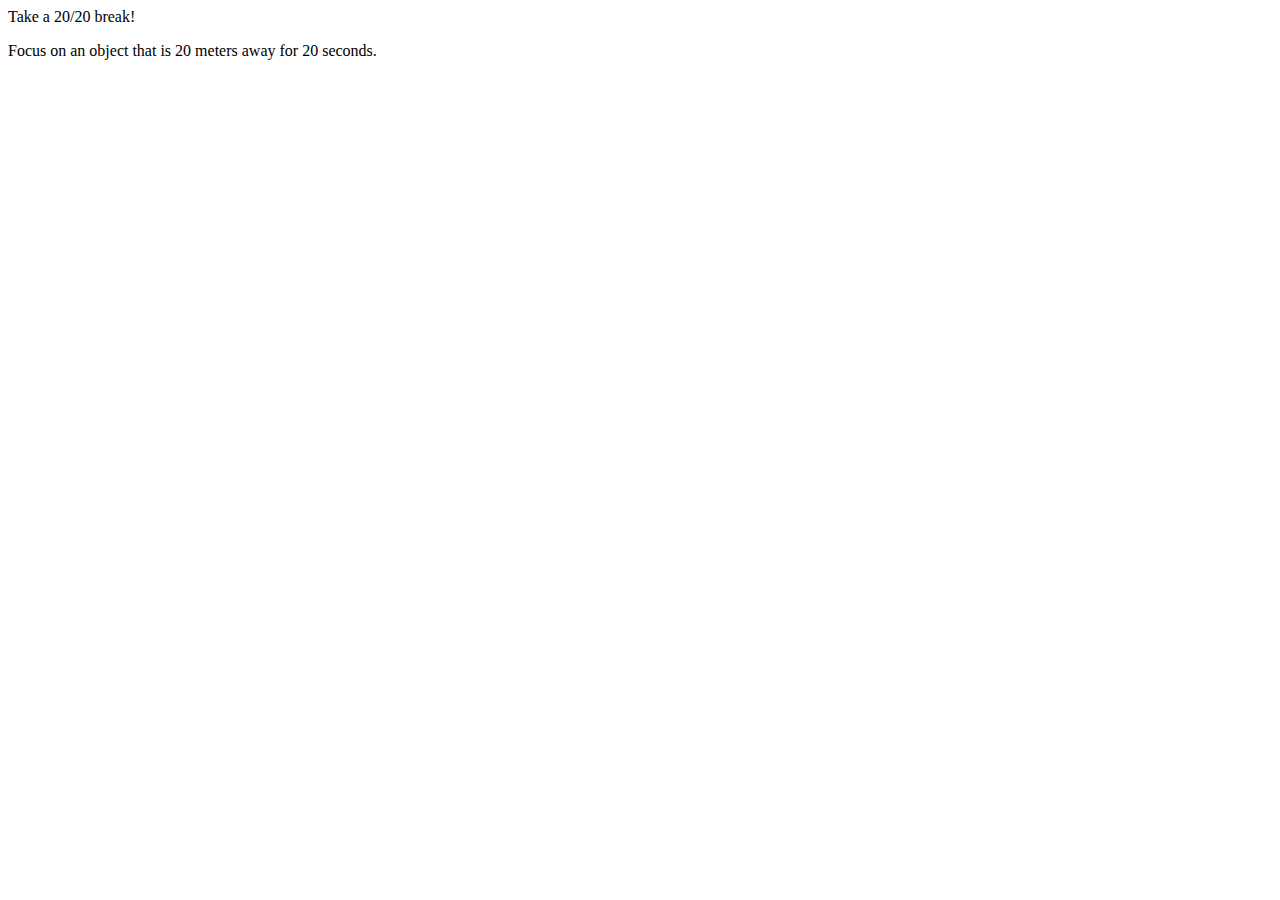
==== break.html @ 921eb8fc "Updated the name of the application and the copyright year" ====
<html>
    <head>
        <title>Take a 20/20 Break!</title>
        <!-- @copyright 2013 Kevin Thackorie <http://www.github.com/kevin-thackorie -->
    </head>
    <body>	
        
        <p>Take a 20/20 break!</p>
        <p>Focus on an object that is 20 meters away for 20 seconds.</p>
        <p id="remaining"></p>
        
        <script type="text/javascript">
            // @var integer The duration of the break in seconds. 5 seconds added to allow the user to read the instructions
            var j = 25;
            
            // @var element The dynamic <p> tag
            var p = document.getElementById('remaining');
            
            // start counting down to the end of the break
            window.setInterval(function() {
                if (j > 0) {
                        j--;
                        
                        // if the counter is still in the 5 second "overtime"...
                        if (j > 20) {
                            // show a countdown to the start of the break
                            p.innerHTML = 'Break starts in ' + (25 - j) + ' seconds...';
                        } else {
                            // show the seconds left in the actual break
                            p.innerHTML = 'You still have ' + j + ' seconds remaining.';
                        }
                }
                else {
                        // the break is over, so close the window
                        window.close();
                }
            }, 1000);
        </script>
        
    </body>
</html>
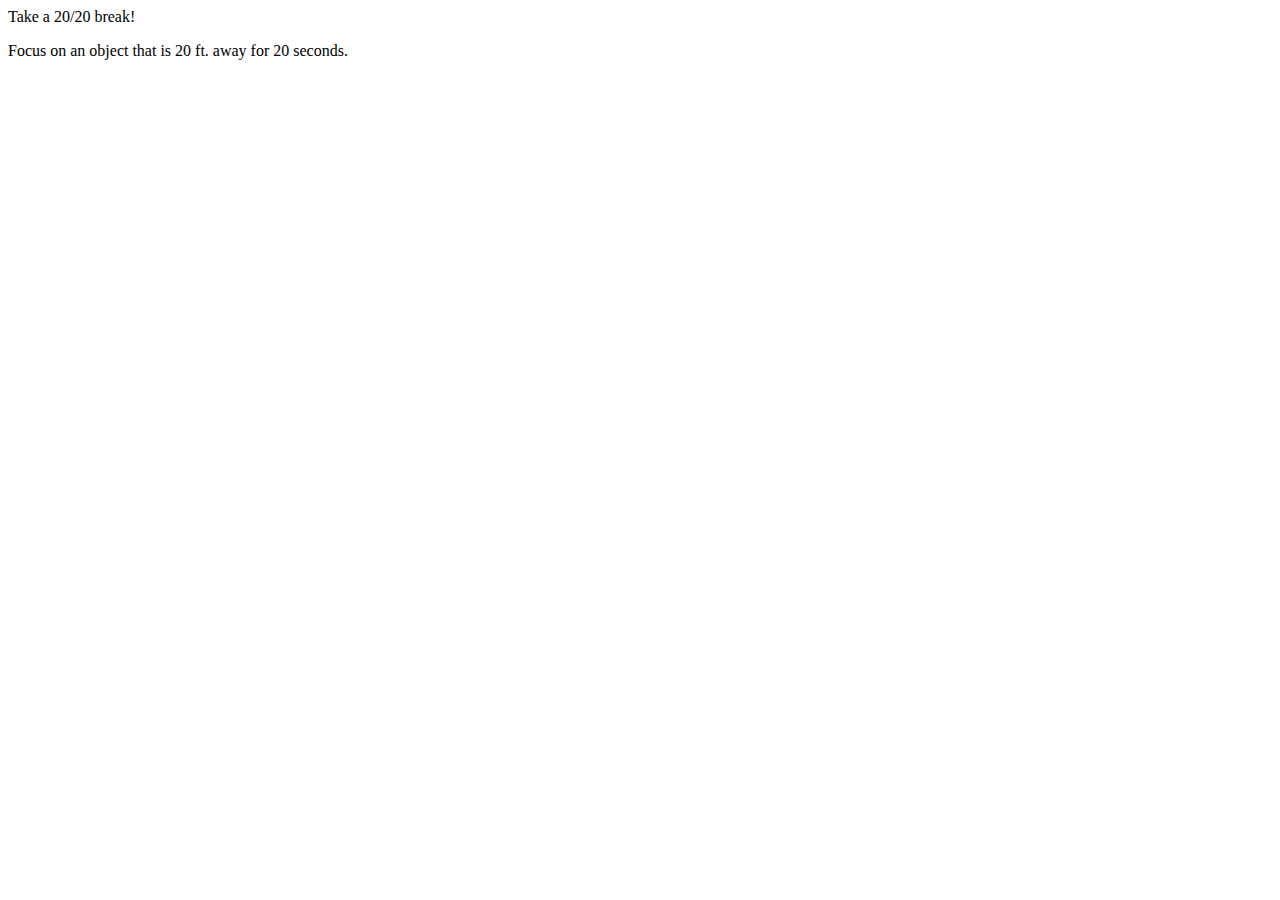
==== commit bb1f6bdb: "Updated wording - most significant of which was changing meters to ft. Instructions for installation" ====
--- a/break.html
+++ b/break.html
@@ -6,7 +6,7 @@
     <body>	
         
         <p>Take a 20/20 break!</p>
-        <p>Focus on an object that is 20 meters away for 20 seconds.</p>
+        <p>Focus on an object that is 20 ft. away for 20 seconds.</p>
         <p id="remaining"></p>
         
         <script type="text/javascript">
@@ -16,7 +16,7 @@
             // @var element The dynamic <p> tag
             var p = document.getElementById('remaining');
             
-            // start counting down to the end of the break
+            // start counting down, second by second, to the end of the break
             window.setInterval(function() {
                 if (j > 0) {
                         j--;
@@ -24,7 +24,11 @@
                         // if the counter is still in the 5 second "overtime"...
                         if (j > 20) {
                             // show a countdown to the start of the break
-                            p.innerHTML = 'Break starts in ' + (25 - j) + ' seconds...';
+                            p.innerHTML = 'Break starts in ' + (j - 20) + ' seconds...';
+                        } else if (j ==20) {
+                            p.innerHTML = "Start your vision break!";
+                        } else if (j == 0) {
+                            p.innerHTML = "Break is over.";
                         } else {
                             // show the seconds left in the actual break
                             p.innerHTML = 'You still have ' + j + ' seconds remaining.';
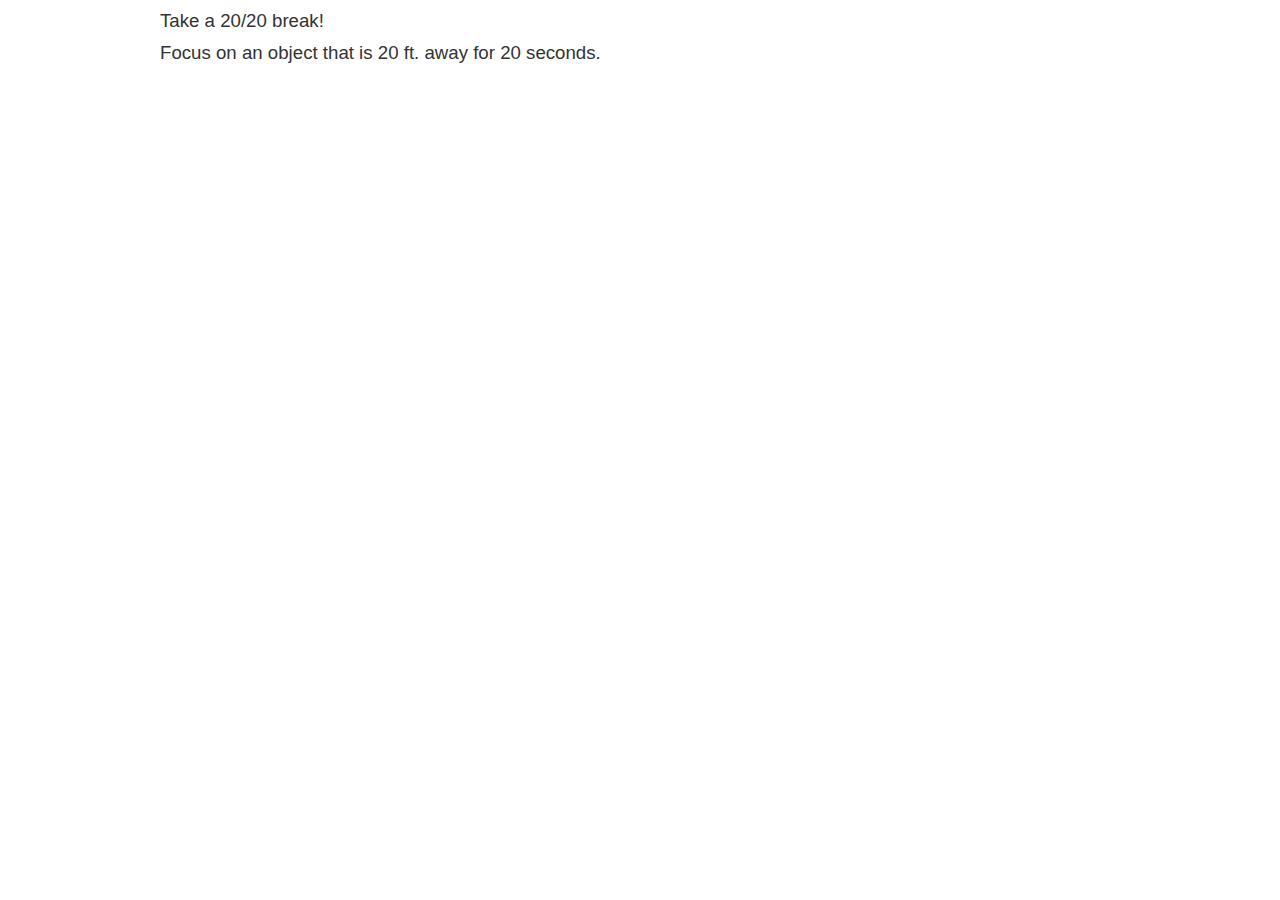
==== commit 26e25675: "Added CSS styling via an external stylesheet" ====
--- a/break.html
+++ b/break.html
@@ -2,13 +2,14 @@
     <head>
         <title>Take a 20/20 Break!</title>
         <!-- @copyright 2013 Kevin Thackorie <http://www.github.com/kevin-thackorie -->
+        <link type="text/css" rel="stylesheet" href="base.css" />
     </head>
     <body>	
-        
-        <p>Take a 20/20 break!</p>
-        <p>Focus on an object that is 20 ft. away for 20 seconds.</p>
-        <p id="remaining"></p>
-        
+        <div id="wrapper">
+            <p>Take a 20/20 break!</p>
+            <p>Focus on an object that is 20 ft. away for 20 seconds.</p>
+            <p id="remaining"></p>
+        </div>
         <script type="text/javascript">
             // @var integer The duration of the break in seconds. 5 seconds added to allow the user to read the instructions
             var j = 25;
@@ -24,14 +25,14 @@
                         // if the counter is still in the 5 second "overtime"...
                         if (j > 20) {
                             // show a countdown to the start of the break
-                            p.innerHTML = 'Break starts in ' + (j - 20) + ' seconds...';
+                            p.innerHTML = 'Break starts in <span id="time">' + (j - 20) + '</span>  seconds...';
                         } else if (j ==20) {
                             p.innerHTML = "Start your vision break!";
                         } else if (j == 0) {
                             p.innerHTML = "Break is over.";
                         } else {
                             // show the seconds left in the actual break
-                            p.innerHTML = 'You still have ' + j + ' seconds remaining.';
+                            p.innerHTML = 'You still have <span id="time">' + j + '</span> seconds remaining.';
                         }
                 }
                 else {
@@ -40,6 +41,5 @@
                 }
             }, 1000);
         </script>
-        
     </body>
-</html>
+</html>--- a/base.css
+++ b/base.css
@@ -0,0 +1,28 @@
+/* Reset default browser margins and padding */
+* {
+    margin: 0;
+    padding: 0;
+}
+
+body {
+    text-align: center; /* to allow centering of the page in IE6 */
+}
+
+#wrapper {
+    width: 960px;
+    margin: 0 auto;
+    
+    text-align: left;
+    
+    font-family: Helvetica, sans-serif;
+    font-size: 14pt;
+    color: #333;
+}
+
+p {
+    margin:10px 0;
+}
+
+#time {
+    font-size: 150%;
+}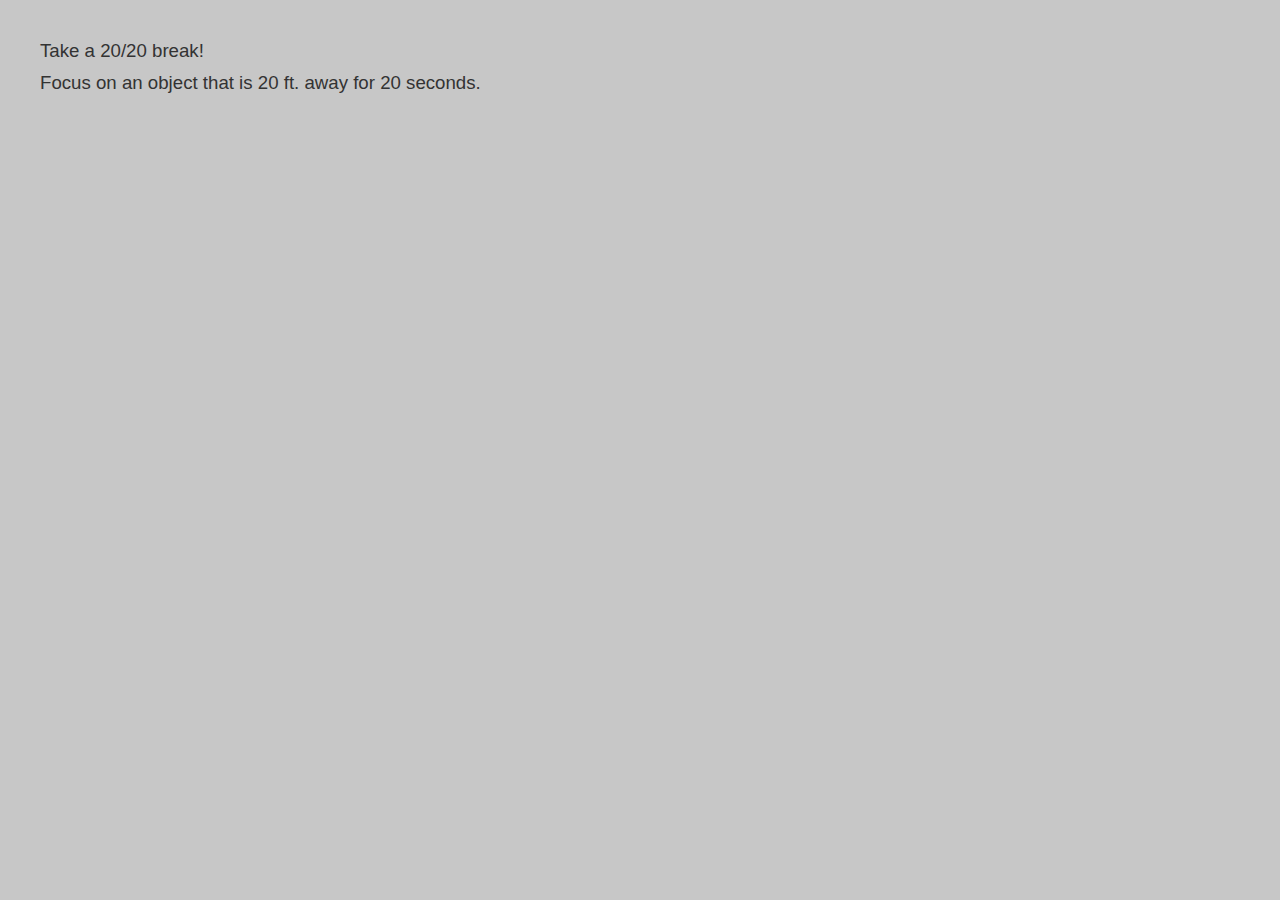
==== commit f9483ece: "Tweaked the styling and made the HTML more consistent between pages" ====
--- a/break.html
+++ b/break.html
@@ -27,9 +27,9 @@
                             // show a countdown to the start of the break
                             p.innerHTML = 'Break starts in <span id="time">' + (j - 20) + '</span>  seconds...';
                         } else if (j ==20) {
-                            p.innerHTML = "Start your vision break!";
+                            p.innerHTML = '<span id="time">Start your vision break!</span>';
                         } else if (j == 0) {
-                            p.innerHTML = "Break is over.";
+                            p.innerHTML = '<span id="time">Break is over.</span>';
                         } else {
                             // show the seconds left in the actual break
                             p.innerHTML = 'You still have <span id="time">' + j + '</span> seconds remaining.';
--- a/base.css
+++ b/base.css
@@ -6,23 +6,29 @@
 
 body {
     text-align: center; /* to allow centering of the page in IE6 */
+    background-color: #C7C7C7;
 }
 
 #wrapper {
     width: 960px;
-    margin: 0 auto;
+    margin: 40px auto 0 40px;
     
     text-align: left;
     
     font-family: Helvetica, sans-serif;
     font-size: 14pt;
-    color: #333;
+    color: #333; /* a dark grey */
 }
 
 p {
     margin:10px 0;
 }
 
+#remaining {
+    margin-top: 20px;
+}
+
 #time {
     font-size: 150%;
+    color: #FC6900; /* a dark orange */
 }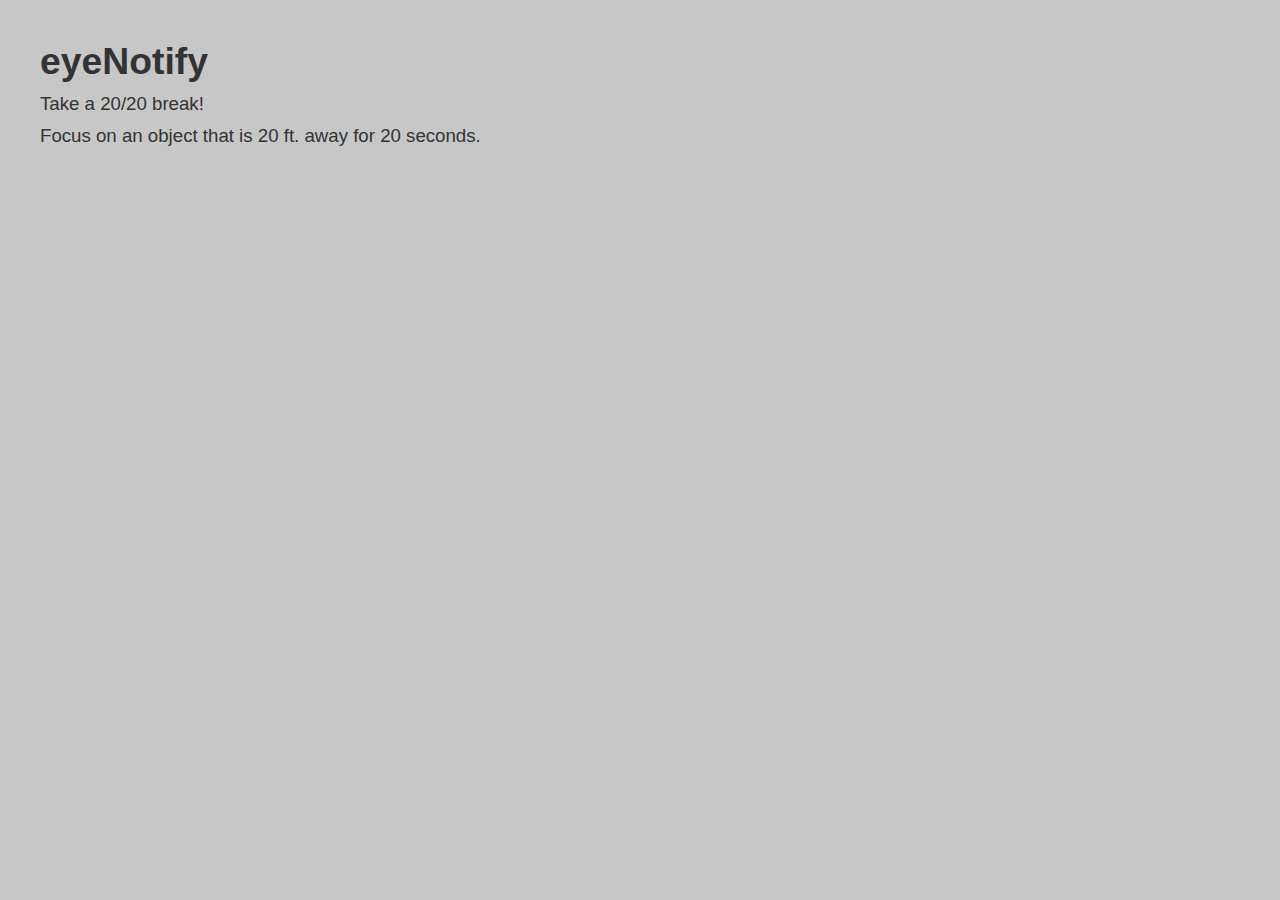
==== commit dfadbb18: "Added page titles and made the cycle times more configurable" ====
--- a/break.html
+++ b/break.html
@@ -6,6 +6,7 @@
     </head>
     <body>	
         <div id="wrapper">
+            <h1>eyeNotify</h1>
             <p>Take a 20/20 break!</p>
             <p>Focus on an object that is 20 ft. away for 20 seconds.</p>
             <p id="remaining"></p>
